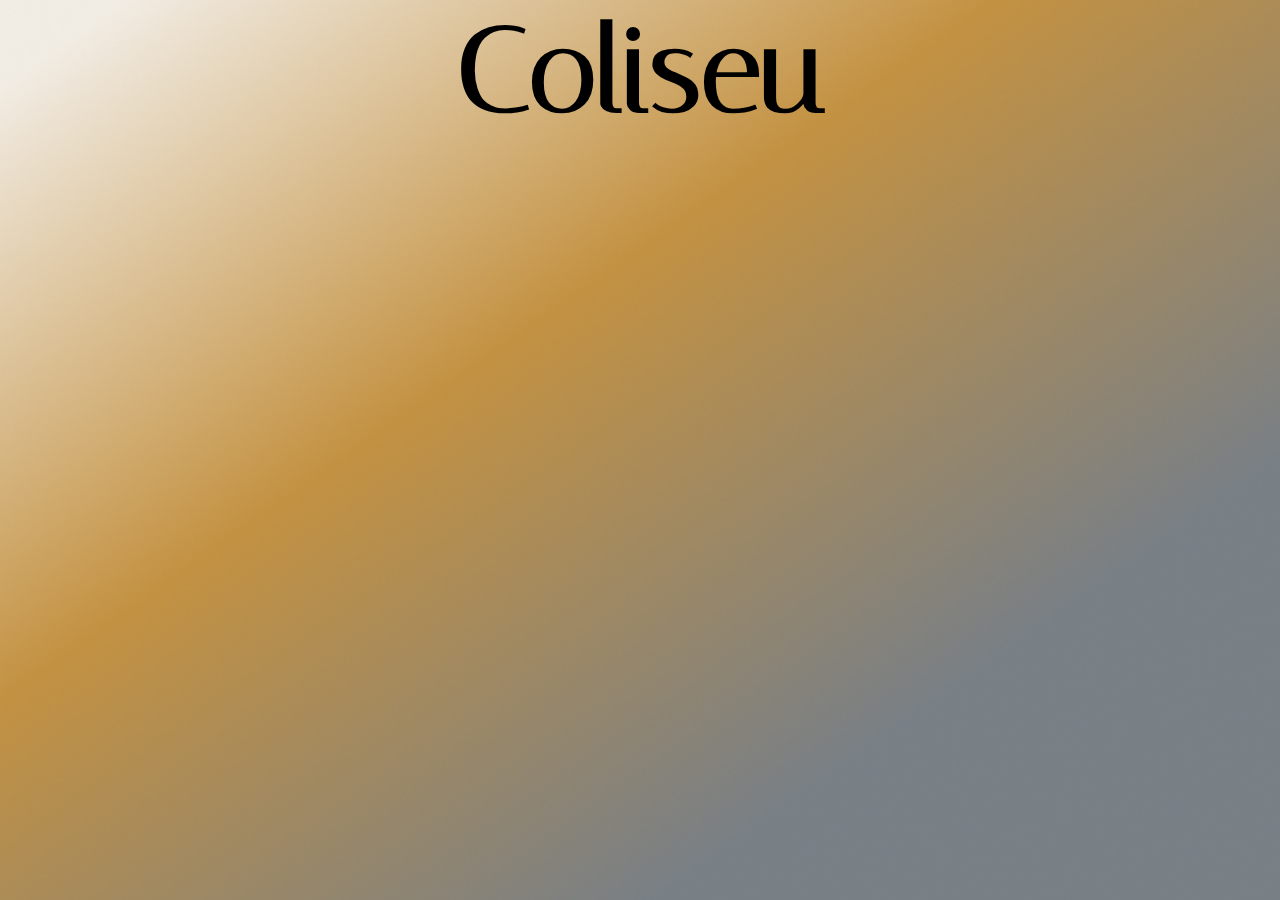
==== index.html @ a0dbd160 "initial commit" ====
<!DOCTYPE html>
<html lang="pt-br">
<head>
  <!-- fonte italiana -->
  <link rel="preconnect" href="https://fonts.googleapis.com">
  <link rel="preconnect" href="https://fonts.gstatic.com" crossorigin>
  <link href="https://fonts.googleapis.com/css2?family=Alice&family=Inter:ital,opsz,wght@0,14..32,100..900;1,14..32,100..900&family=Italiana&display=swap" rel="stylesheet">  
  <!-- conexão -->
  <link rel="stylesheet" href="./style.css">
  <meta charset="UTF-8">
  <meta name="viewport" content="width=device-width, initial-scale=1.0">
  <title>Wiki do Coliseu</title>
</head>
<body>
  <div id="home">
    <main>
      <h1>Coliseu</h1>
    </main>
  </div>
</body>
</html>
---- style.css ----
* {
  margin: 0;
  padding: 0;
  box-sizing: border-box;
}

:root {

}

body {
  background: url(./assets/backimg.jpg) no-repeat top center/cover;
  height: 100vh;
}

main h1 {
   font-family: "Italiana", serif;
   font-size: 120px;
   text-align: center;
}
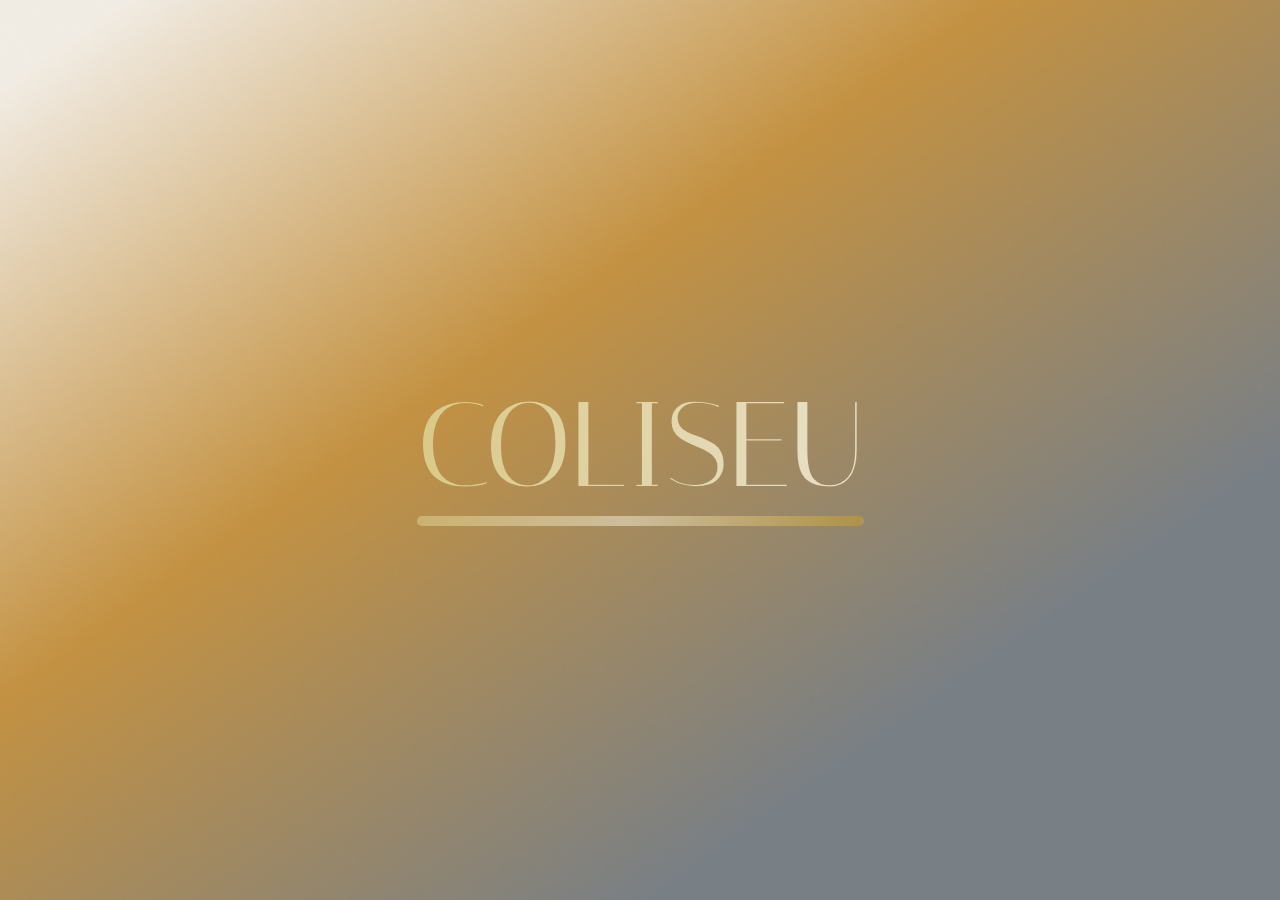
==== commit 1bd549fc: "Added gradient" ====
--- a/index.html
+++ b/index.html
@@ -14,7 +14,7 @@
 <body>
   <div id="home">
     <main>
-      <h1>Coliseu</h1>
+      <h1>COLISEU</h1>
     </main>
   </div>
 </body>
--- a/style.css
+++ b/style.css
@@ -5,16 +5,46 @@
 }
 
 :root {
-
+  --gradient: linear-gradient(
+    to right,  #DAC988 0%, #e8dfc6 47%, #C19B31 99%, #b7a76a 100%
+  );
 }
 
 body {
   background: url(./assets/backimg.jpg) no-repeat top center/cover;
   height: 100vh;
+  /* centraliza */
+  display: grid;
+  place-content: center;
 }
 
+/* titulo */
 main h1 {
    font-family: "Italiana", serif;
+   font-weight: 150;
    font-size: 120px;
    text-align: center;
+   /* gradiente */
+   background-image: var(--gradient);
+   background-size: 200%;
+   background-clip: text;
+   -webkit-background-clip: text;
+   color: transparent;
+   animation: animate-gradient 2.5s linear infinite;
 }
+/* animação gradiente */
+@keyframes animate-gradient {
+  to {
+    background-position: 200%;
+}}
+
+/* borda, no caso de querer borda */
+main ::after {
+  content: '';
+  height: 10px;
+  width: 100%;
+  display: block;
+  background-image: var(--gradient);
+  border-radius: 20px;
+  opacity: 60%;
+  }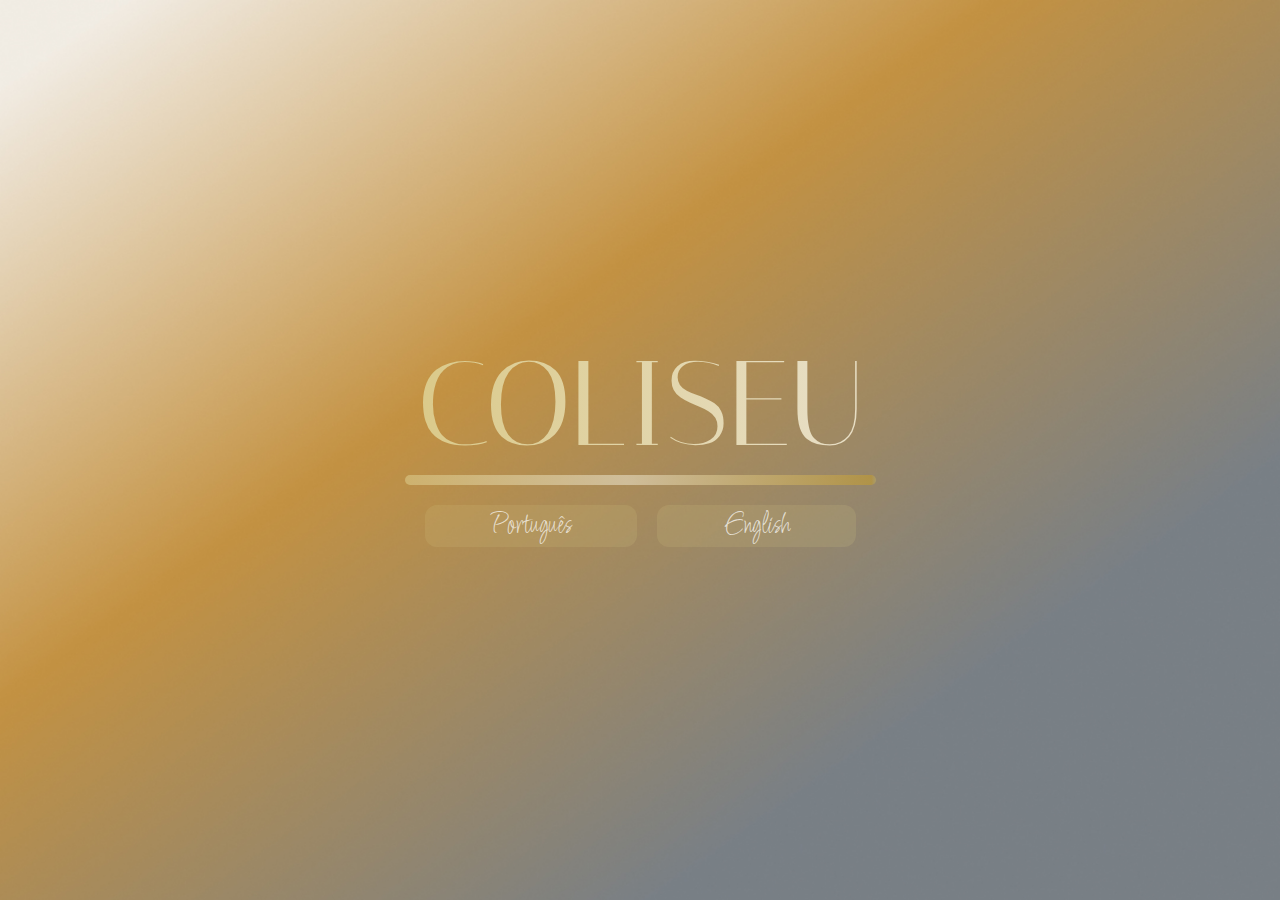
==== commit 3943fe07: "Final for now <3" ====
--- a/index.html
+++ b/index.html
@@ -1,21 +1,33 @@
 <!DOCTYPE html>
 <html lang="pt-br">
-<head>
-  <!-- fonte italiana -->
-  <link rel="preconnect" href="https://fonts.googleapis.com">
-  <link rel="preconnect" href="https://fonts.gstatic.com" crossorigin>
-  <link href="https://fonts.googleapis.com/css2?family=Alice&family=Inter:ital,opsz,wght@0,14..32,100..900;1,14..32,100..900&family=Italiana&display=swap" rel="stylesheet">  
-  <!-- conexão -->
-  <link rel="stylesheet" href="./style.css">
-  <meta charset="UTF-8">
-  <meta name="viewport" content="width=device-width, initial-scale=1.0">
-  <title>Wiki do Coliseu</title>
-</head>
-<body>
-  <div id="home">
-    <main>
-      <h1>COLISEU</h1>
-    </main>
-  </div>
-</body>
-</html>+  <head>
+    <!-- google -->
+    <link rel="preconnect" href="https://fonts.googleapis.com" />
+    <link rel="preconnect" href="https://fonts.gstatic.com" crossorigin />
+    <!-- fontes -->
+    <link
+      href="https://fonts.googleapis.com/css2?family=Alice&family=Inter:ital,opsz,wght@0,14..32,100..900;1,14..32,100..900&family=Italiana&family=Licorice&family=Loved+by+the+King&display=swap"
+      rel="stylesheet"
+    />
+    <!-- conexão -->
+    <link rel="stylesheet" href="./style.css" />
+    <meta charset="UTF-8" />
+    <meta name="viewport" content="width=device-width, initial-scale=1.0" />
+    <title>Wiki do Coliseu</title>
+  </head>
+  <body>
+    <container>
+      <main>
+        <!-- Titulo - Borda -->
+        <article>
+          <h1>COLISEU</h1>
+        </article>
+        <!-- Opções -->
+        <div id="links">
+          <a href="./port.html" target="_blank">Português</a>
+          <a href="./eng.html" target="_blank">English</a>  
+        </div>
+      </main>
+    </container>
+  </body>
+</html>
--- a/style.css
+++ b/style.css
@@ -6,7 +6,11 @@
 
 :root {
   --gradient: linear-gradient(
-    to right,  #DAC988 0%, #e8dfc6 47%, #C19B31 99%, #b7a76a 100%
+    to right,
+    #dac988 0%,
+    #e8dfc6 47%,
+    #c19b31 99%,
+    #b7a76a 100%
   );
 }
 
@@ -16,35 +20,70 @@
   /* centraliza */
   display: grid;
   place-content: center;
+  width: 100%
 }
 
 /* titulo */
-main h1 {
-   font-family: "Italiana", serif;
-   font-weight: 150;
-   font-size: 120px;
-   text-align: center;
-   /* gradiente */
-   background-image: var(--gradient);
-   background-size: 200%;
-   background-clip: text;
-   -webkit-background-clip: text;
-   color: transparent;
-   animation: animate-gradient 2.5s linear infinite;
+article h1 {
+  font-family: "Italiana", serif;
+  font-weight: 150;
+  font-size: 120px;
+  text-align: center;
+  /* gradiente */
+  background-image: var(--gradient);
+  background-size: 200%;
+  background-clip: text;
+  -webkit-background-clip: text;
+  color: transparent;
+  animation: animate-gradient 2.5s linear infinite;
 }
 /* animação gradiente */
 @keyframes animate-gradient {
   to {
     background-position: 200%;
-}}
-
-/* borda, no caso de querer borda */
-main ::after {
-  content: '';
+  }
+}
+/* borda, no caso de querer radius */
+article ::after {
+  content: "";
   height: 10px;
   width: 100%;
   display: block;
   background-image: var(--gradient);
   border-radius: 20px;
   opacity: 60%;
-  }+}
+
+#links {
+  display: flex;
+  justify-content: center;
+  padding: 10px;
+
+  font-family: "Licorice", serif;
+  font-size: 30px;
+}
+
+#links a {
+  color: rgba(255, 255, 255, 0.716);
+  text-decoration: none;
+  background: #daca8828;
+  border-radius: 12px;
+  padding: 2px 66px;
+  margin: 10px;
+ 
+  transition: background 0.4s;
+}
+
+#links a:hover {
+  background-color: #daca883e;
+}
+
+@media screen and (max-width: 768px) {
+  .container {
+    display: block;
+  }
+
+  .article {
+    width: 50vw;
+  }
+}